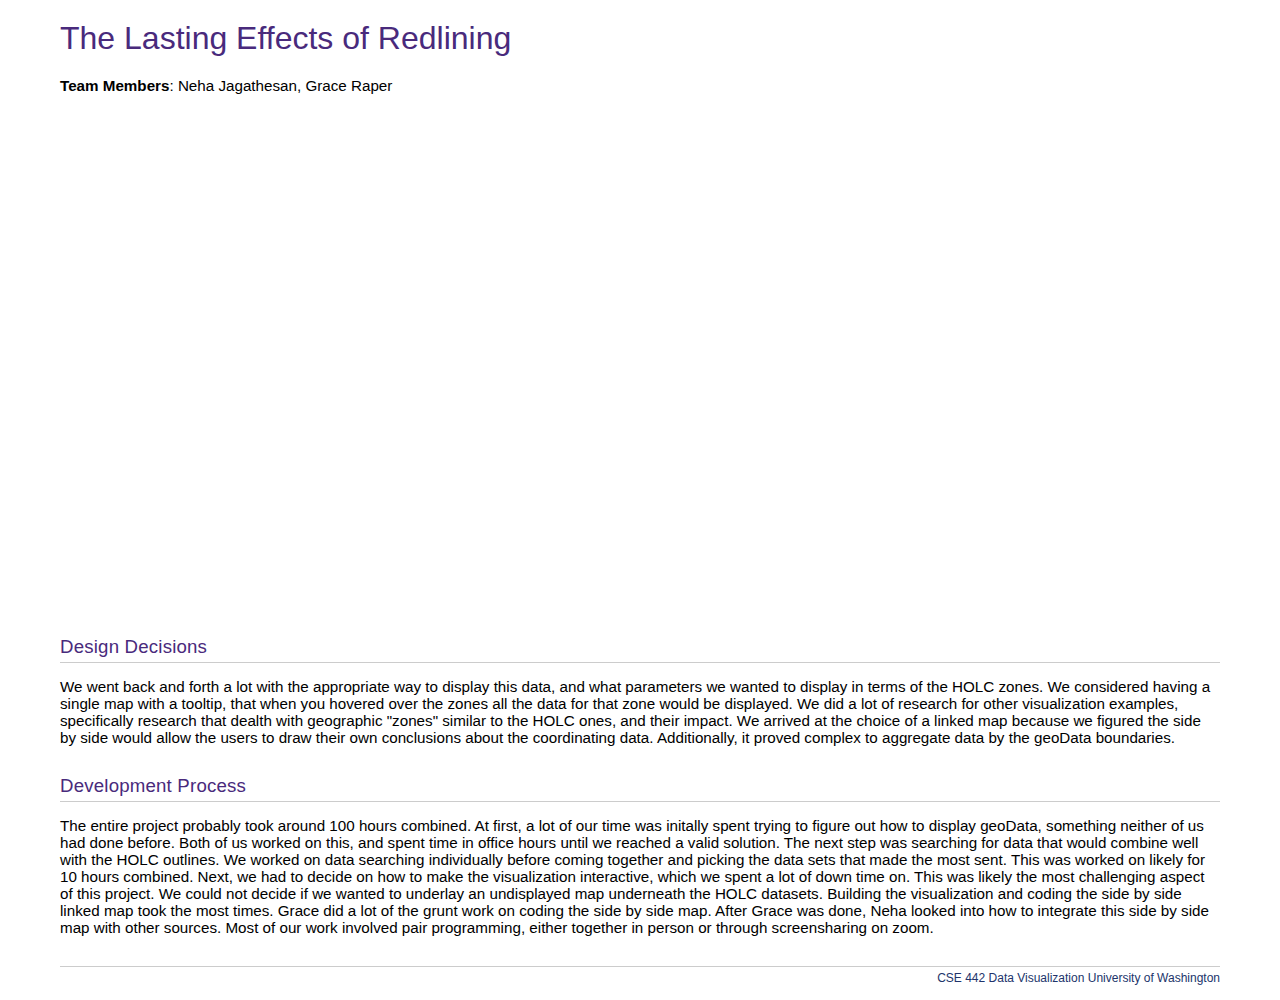
==== docs/index.html @ 0a9e6acf "moved index.html to docs" ====
<!DOCTYPE HTML>
<html xml:lang="en" lang="en">
<head>
  <title>CSE442 | A3</title>
  <style media="all">
* { padding: 0; margin: 0; }
 body {
  margin: 0 auto 0 auto;
  padding: 0;
  max-width: 1200px;
  font-family: "Avenir", "Avenir Next", Helvetica Neue, Arial;
  font-size: 0.95em;
}
 a, a:visited { text-decoration: none; color: #7533f4; }
a:hover { text-decoration: underline; color: #f4b014; }
 h1, h2, h3, h4, h5 {
  color: #492a7c;
  background-color: inherit;
  font-weight: normal;
  padding: 0 0 5px 0;
  margin: 15px 0 0 0;
  border: none;
  clear: right;
}
h1 { font-size: 24pt; margin:  5px 0 10px 0; line-height: 28px; }
h2 { font-size: 14pt; margin: 30px 0 15px 0; letter-spacing: 0.01em; border-bottom: 1px solid #ccc;  line-height: 20px;}
h3 { font-size: 13pt; }
h4 { font-size: 12pt; }
h5 { font-size: 11pt; }
p { margin: 0 0 10px 0; }
 .content {
  margin: 0;
  padding: 15px 20px;
  background-color: #ffffff;
}
 .title, .title h1, .title a {
  color: #492a7c;
  font-size: 24pt;
  margin-bottom: 20px;
  margin-top: 5px;
}
 .footer {
  border-top: 1px solid #ccc;
  margin-top: 30px;
  padding-top: 4px;
  text-align: right;
  font-size: 12px;
}
.footer a {
  color: #21346B;
}
.footer a:hover {
  color: #ce3333;
}
  </style>
</head>
<body>
<div class="content">
   <section class="title">
    <a href="/">The Lasting Effects of Redlining</a>
  </section>

   <section>
    <p>
      <strong>Team Members</strong>: Neha Jagathesan, Grace Raper
    </p>
  </section>

   <section>
    <iframe width="100%" height="500" frameborder="0"
  src="https://observablehq.com/embed/5e6ecacc96a2336e?cell=*"></iframe>
  </section>

  <section>
    <h2>Design Decisions</h2>
    We went back and forth a lot with the appropriate way to display this data, and what parameters we wanted to display in terms of the HOLC zones. We considered having a single map with a tooltip, that when you hovered over the zones all the data for that zone would be displayed. We did a lot of research for other visualization examples, specifically research that dealth with geographic "zones" similar to the HOLC ones, and their impact. 
    We arrived at the choice of a linked map because we figured the side by side would allow the users to draw their own conclusions about the coordinating data. Additionally, it proved complex to aggregate data by the geoData boundaries.
  </section>

  <section>
    <h2>Development Process</h2>
    The entire project probably took around 100 hours combined. 
    At first, a lot of our time was initally spent trying to figure out how to display geoData, something neither of us had done before. Both of us worked on this, and spent time in office hours until we reached a valid solution.
    The next step was searching for data that would combine well with the HOLC outlines. We worked on data searching individually before coming together and picking the data sets that made the most sent. This was worked on likely for 10 hours combined.
    Next, we had to decide on how to make the visualization interactive, which we spent a lot of down time on. This was likely the most challenging aspect of this project. We could not decide if we wanted to underlay an undisplayed map underneath the HOLC datasets. 
    Building the visualization and coding the side by side linked map took the most times. Grace did a lot of the grunt work on coding the side by side map. After Grace was done, Neha looked into how to integrate this side by side map with other sources. Most of our work involved pair programming, either together in person or through screensharing on zoom. 
  </section>

  <div class="footer">
    <a href="https://courses.cs.washington.edu/courses/cse442/21au/">CSE 442 Data Visualization</a>
    <a href="http://www.washington.edu">University of Washington</a>
  </div>
 </div>
</body>
</html>
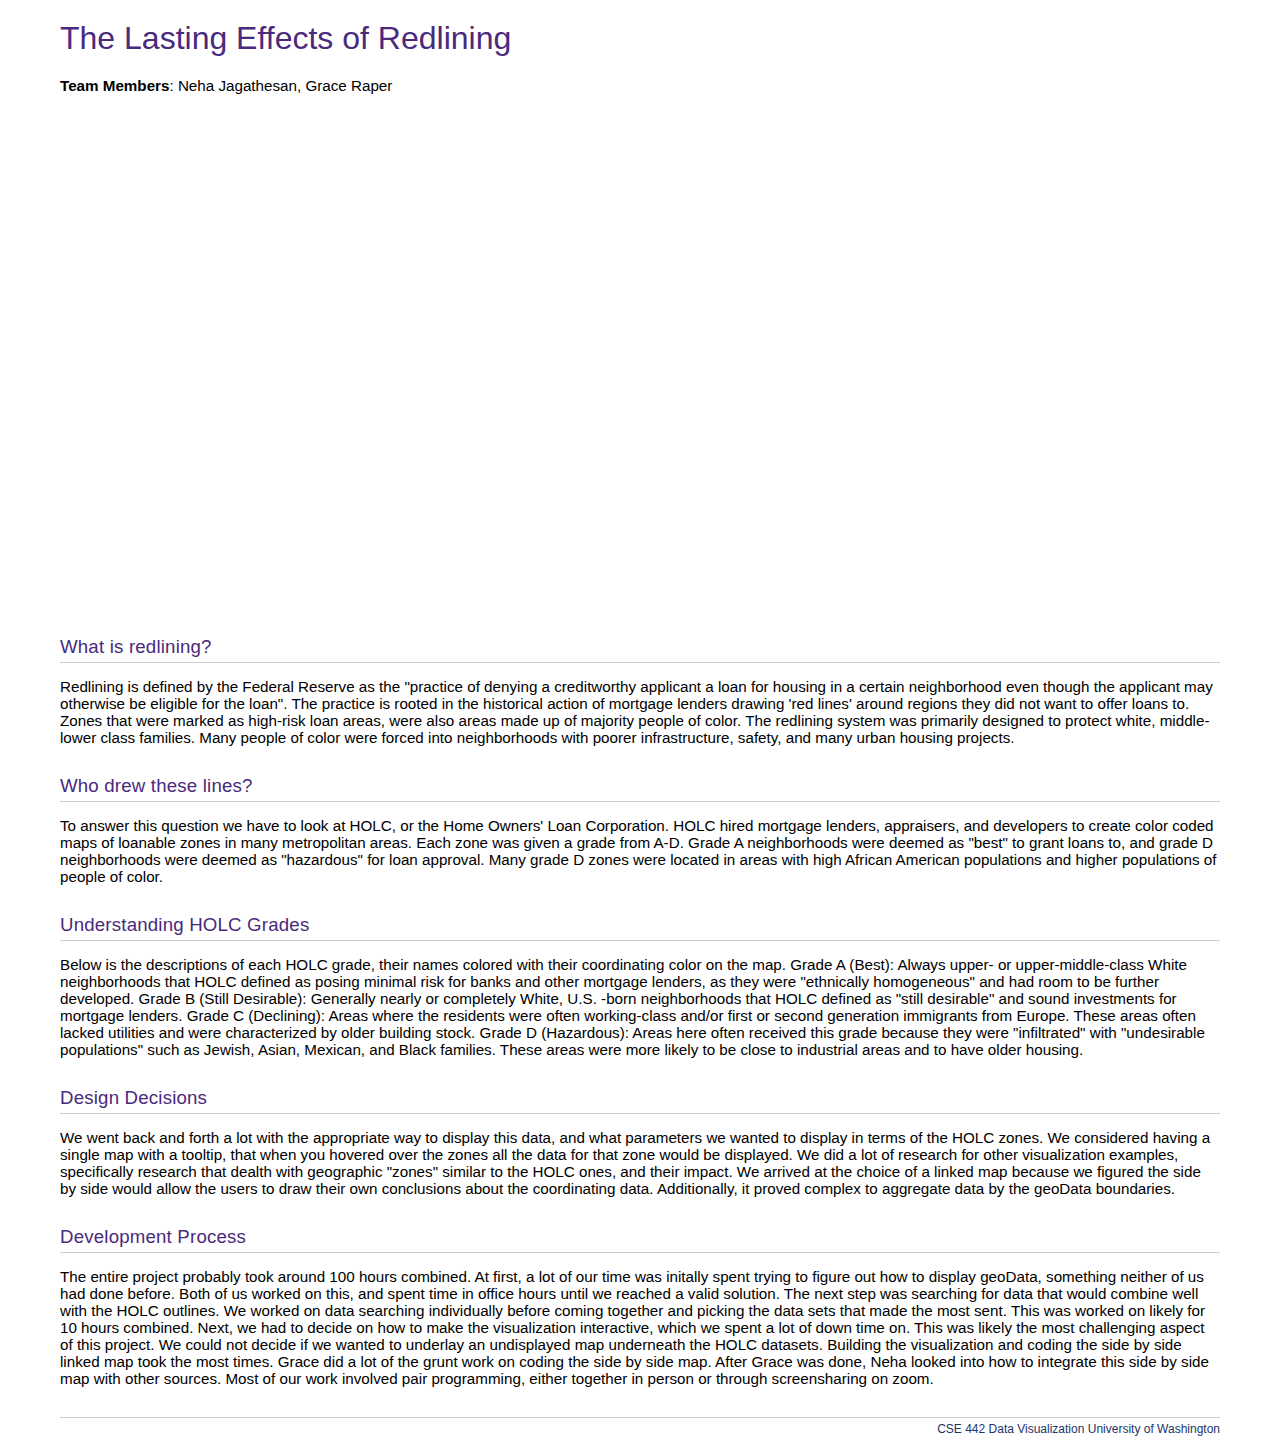
==== commit 10adc4ec: "history/backgrounded added to index.html" ====
--- a/docs/index.html
+++ b/docs/index.html
@@ -72,6 +72,27 @@
   </section>
 
   <section>
+    <h2>What is redlining?</h2>
+    Redlining is defined by the Federal Reserve as the "practice of denying a creditworthy applicant a loan for housing in a certain neighborhood even though the applicant may otherwise be eligible for the loan". The practice is rooted in the historical action of mortgage lenders drawing 'red lines' around regions they did not want to offer loans to.
+    Zones that were marked as high-risk loan areas, were also areas made up of majority people of color. The redlining system was primarily designed to protect white, middle-lower class families. Many people of color were forced into neighborhoods with poorer infrastructure, safety, and many urban housing projects.
+  </section>
+  
+  <section>
+    <h2>Who drew these lines?</h2>
+    To answer this question we have to look at HOLC, or the Home Owners' Loan Corporation.
+    HOLC hired mortgage lenders, appraisers, and developers to create color coded maps of loanable zones in many metropolitan areas. Each zone was given a grade from A-D. Grade A neighborhoods were deemed as "best" to grant loans to, and grade D neighborhoods were deemed as "hazardous" for loan approval. Many grade D zones were located in areas with high African American populations and higher populations of people of color.
+  </section>
+    
+  <section>
+    <h2>Understanding HOLC Grades</h2>
+    Below is the descriptions of each HOLC grade, their names colored with their coordinating color on the map.
+    Grade A (Best): Always upper- or upper-middle-class White neighborhoods that HOLC defined as posing minimal risk for banks and other mortgage lenders, as they were "ethnically homogeneous" and had room to be further developed.
+    Grade B (Still Desirable): Generally nearly or completely White, U.S. -born neighborhoods that HOLC defined as "still desirable" and sound investments for mortgage lenders.
+    Grade C (Declining): Areas where the residents were often working-class and/or first or second generation immigrants from Europe. These areas often lacked utilities and were characterized by older building stock.
+    Grade D (Hazardous): Areas here often received this grade because they were "infiltrated" with "undesirable populations" such as Jewish, Asian, Mexican, and Black families. These areas were more likely to be close to industrial areas and to have older housing.
+  </section> 
+  
+  <section>
     <h2>Design Decisions</h2>
     We went back and forth a lot with the appropriate way to display this data, and what parameters we wanted to display in terms of the HOLC zones. We considered having a single map with a tooltip, that when you hovered over the zones all the data for that zone would be displayed. We did a lot of research for other visualization examples, specifically research that dealth with geographic "zones" similar to the HOLC ones, and their impact. 
     We arrived at the choice of a linked map because we figured the side by side would allow the users to draw their own conclusions about the coordinating data. Additionally, it proved complex to aggregate data by the geoData boundaries.
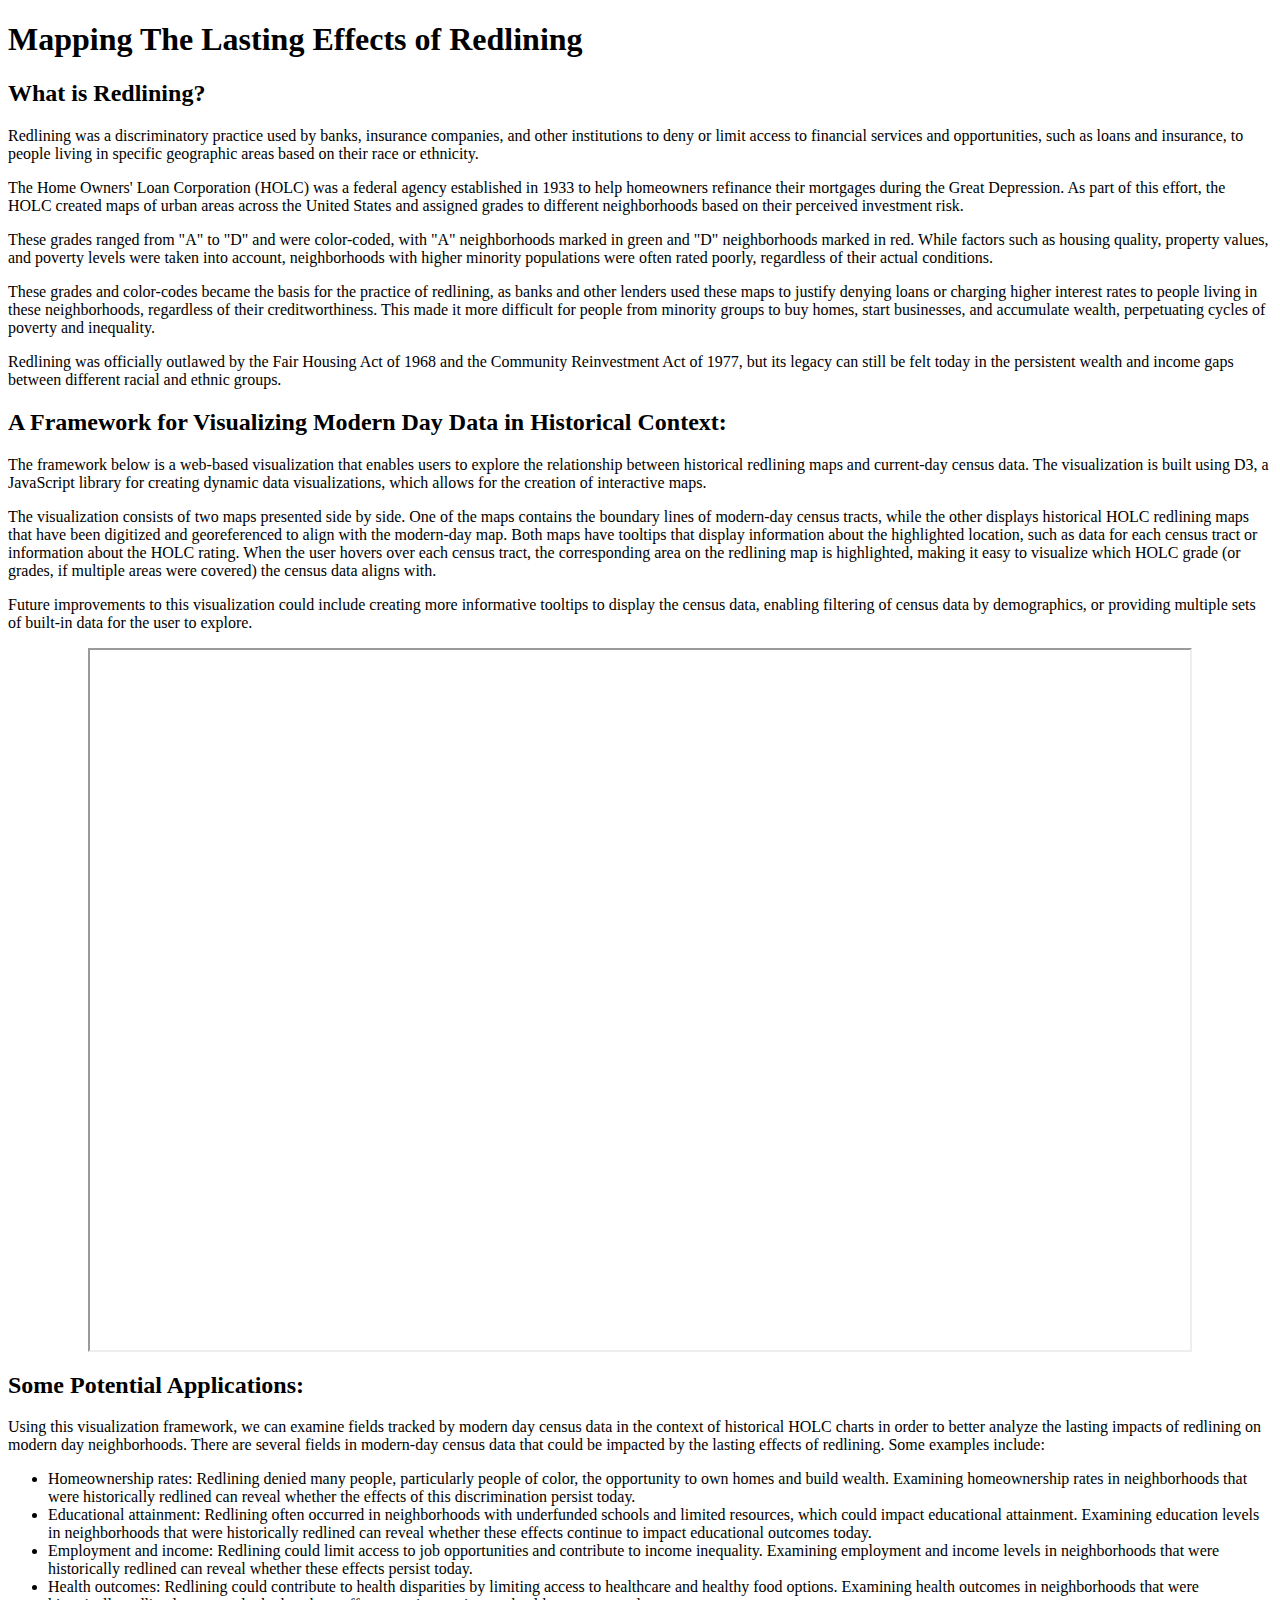
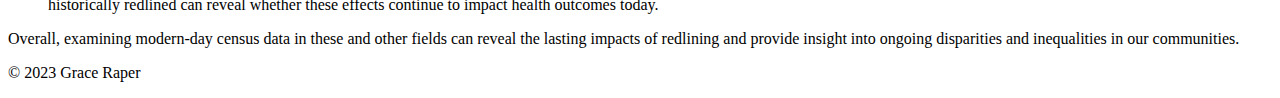
==== commit 997111a3: "updated index.html" ====
--- a/docs/index.html
+++ b/docs/index.html
@@ -1,116 +1,59 @@
-<!DOCTYPE HTML>
-<html xml:lang="en" lang="en">
+<!DOCTYPE html>
+<html lang="en">
 <head>
-  <title>CSE442 | A3</title>
-  <style media="all">
-* { padding: 0; margin: 0; }
- body {
-  margin: 0 auto 0 auto;
-  padding: 0;
-  max-width: 1200px;
-  font-family: "Avenir", "Avenir Next", Helvetica Neue, Arial;
-  font-size: 0.95em;
-}
- a, a:visited { text-decoration: none; color: #7533f4; }
-a:hover { text-decoration: underline; color: #f4b014; }
- h1, h2, h3, h4, h5 {
-  color: #492a7c;
-  background-color: inherit;
-  font-weight: normal;
-  padding: 0 0 5px 0;
-  margin: 15px 0 0 0;
-  border: none;
-  clear: right;
-}
-h1 { font-size: 24pt; margin:  5px 0 10px 0; line-height: 28px; }
-h2 { font-size: 14pt; margin: 30px 0 15px 0; letter-spacing: 0.01em; border-bottom: 1px solid #ccc;  line-height: 20px;}
-h3 { font-size: 13pt; }
-h4 { font-size: 12pt; }
-h5 { font-size: 11pt; }
-p { margin: 0 0 10px 0; }
- .content {
-  margin: 0;
-  padding: 15px 20px;
-  background-color: #ffffff;
-}
- .title, .title h1, .title a {
-  color: #492a7c;
-  font-size: 24pt;
-  margin-bottom: 20px;
-  margin-top: 5px;
-}
- .footer {
-  border-top: 1px solid #ccc;
-  margin-top: 30px;
-  padding-top: 4px;
-  text-align: right;
-  font-size: 12px;
-}
-.footer a {
-  color: #21346B;
-}
-.footer a:hover {
-  color: #ce3333;
-}
-  </style>
+    <meta charset="UTF-8">
+    <title>Redviz - Grace Raper</title>
+    <link rel="stylesheet" href="./css/style.css">
 </head>
 <body>
-<div class="content">
-   <section class="title">
-    <a href="/">The Lasting Effects of Redlining</a>
-  </section>
+<header>
+    <h1>Mapping The Lasting Effects of Redlining</h1>
+</header>
 
-   <section>
-    <p>
-      <strong>Team Members</strong>: Neha Jagathesan, Grace Raper
-    </p>
-  </section>
+<style>
+    iframe {
+        display: block;
+        margin: 0 auto;
+    }
+</style>
 
-   <section>
-    <iframe width="100%" height="500" frameborder="0"
-  src="https://observablehq.com/embed/5e6ecacc96a2336e?cell=*"></iframe>
-  </section>
+<main>
+    <article>
+        <h2>What is Redlining?</h2>
+        <p>Redlining was a discriminatory practice used by banks, insurance companies, and other institutions to deny or limit access to financial services and opportunities, such as loans and insurance, to people living in specific geographic areas based on their race or ethnicity.</p>
+        <p>The Home Owners' Loan Corporation (HOLC) was a federal agency established in 1933 to help homeowners refinance their mortgages during the Great Depression. As part of this effort, the HOLC created maps of urban areas across the United States and assigned grades to different neighborhoods based on their perceived investment risk.</p>
+        <p>These grades ranged from "A" to "D" and were color-coded, with "A" neighborhoods marked in green and "D" neighborhoods marked in red. While factors such as housing quality, property values, and poverty levels were taken into account, neighborhoods with higher minority populations were often rated poorly, regardless of their actual conditions.</p>
+        <p>These grades and color-codes became the basis for the practice of redlining, as banks and other lenders used these maps to justify denying loans or charging higher interest rates to people living in these neighborhoods, regardless of their creditworthiness. This made it more difficult for people from minority groups to buy homes, start businesses, and accumulate wealth, perpetuating cycles of poverty and inequality.</p>
+        <p>Redlining was officially outlawed by the Fair Housing Act of 1968 and the Community Reinvestment Act of 1977, but its legacy can still be felt today in the persistent wealth and income gaps between different racial and ethnic groups.</p>
+    </article>
+    <article>
+        <h2>A Framework for Visualizing Modern Day Data in Historical Context:</h2>
+        <p>The framework below is a web-based visualization that enables users to explore the relationship between historical redlining maps and current-day census data. The visualization is built using D3, a JavaScript library for creating dynamic data visualizations, which allows for the creation of interactive maps.</p>
+        <p>The visualization consists of two maps presented side by side. One of the maps contains the boundary lines of modern-day census tracts, while the other displays historical HOLC redlining maps that have been digitized and georeferenced to align with the modern-day map. Both maps have tooltips that display information about the highlighted location, such as data for each census tract or information about the HOLC rating. When the user hovers over each census tract, the corresponding area on the redlining map is highlighted, making it easy to visualize which HOLC grade (or grades, if multiple areas were covered) the census data aligns with.</p>
+        <p>Future improvements to this visualization could include creating more informative tooltips to display the census data, enabling filtering of census data by demographics, or providing multiple sets of built-in data for the user to explore.</p>
+    </article>
+    <iframe width="1100" height="700" src="https://observablehq.com/embed/@grace-raper/redlining-in-seattle@815?cells=censusTracts"></iframe>
+</main>
 
-  <section>
-    <h2>What is redlining?</h2>
-    Redlining is defined by the Federal Reserve as the "practice of denying a creditworthy applicant a loan for housing in a certain neighborhood even though the applicant may otherwise be eligible for the loan". The practice is rooted in the historical action of mortgage lenders drawing 'red lines' around regions they did not want to offer loans to.
-    Zones that were marked as high-risk loan areas, were also areas made up of majority people of color. The redlining system was primarily designed to protect white, middle-lower class families. Many people of color were forced into neighborhoods with poorer infrastructure, safety, and many urban housing projects.
-  </section>
-  
-  <section>
-    <h2>Who drew these lines?</h2>
-    To answer this question we have to look at HOLC, or the Home Owners' Loan Corporation.
-    HOLC hired mortgage lenders, appraisers, and developers to create color coded maps of loanable zones in many metropolitan areas. Each zone was given a grade from A-D. Grade A neighborhoods were deemed as "best" to grant loans to, and grade D neighborhoods were deemed as "hazardous" for loan approval. Many grade D zones were located in areas with high African American populations and higher populations of people of color.
-  </section>
-    
-  <section>
-    <h2>Understanding HOLC Grades</h2>
-    Below is the descriptions of each HOLC grade, their names colored with their coordinating color on the map.
-    Grade A (Best): Always upper- or upper-middle-class White neighborhoods that HOLC defined as posing minimal risk for banks and other mortgage lenders, as they were "ethnically homogeneous" and had room to be further developed.
-    Grade B (Still Desirable): Generally nearly or completely White, U.S. -born neighborhoods that HOLC defined as "still desirable" and sound investments for mortgage lenders.
-    Grade C (Declining): Areas where the residents were often working-class and/or first or second generation immigrants from Europe. These areas often lacked utilities and were characterized by older building stock.
-    Grade D (Hazardous): Areas here often received this grade because they were "infiltrated" with "undesirable populations" such as Jewish, Asian, Mexican, and Black families. These areas were more likely to be close to industrial areas and to have older housing.
-  </section> 
-  
-  <section>
-    <h2>Design Decisions</h2>
-    We went back and forth a lot with the appropriate way to display this data, and what parameters we wanted to display in terms of the HOLC zones. We considered having a single map with a tooltip, that when you hovered over the zones all the data for that zone would be displayed. We did a lot of research for other visualization examples, specifically research that dealth with geographic "zones" similar to the HOLC ones, and their impact. 
-    We arrived at the choice of a linked map because we figured the side by side would allow the users to draw their own conclusions about the coordinating data. Additionally, it proved complex to aggregate data by the geoData boundaries.
-  </section>
+<main>
+    <article>
+        <h2>Some Potential Applications:</h2>
+        <p>Using this visualization framework, we can examine fields tracked by modern day census data in the context of historical HOLC charts in order to better analyze the lasting impacts of redlining on modern day neighborhoods. There are several fields in modern-day census data that could be impacted by the lasting effects of redlining. Some examples include:</p>
+        <ul>
+            <li>Homeownership rates: Redlining denied many people, particularly people of color, the opportunity to own homes and build wealth. Examining homeownership rates in neighborhoods that were historically redlined can reveal whether the effects of this discrimination persist today.</li>
+            <li>Educational attainment: Redlining often occurred in neighborhoods with underfunded schools and limited resources, which could impact educational attainment. Examining education levels in neighborhoods that were historically redlined can reveal whether these effects continue to impact educational outcomes today.</li>
+            <li>Employment and income: Redlining could limit access to job opportunities and contribute to income inequality. Examining employment and income levels in neighborhoods that were historically redlined can reveal whether these effects persist today.</li>
+            <li>Health outcomes: Redlining could contribute to health disparities by limiting access to healthcare and healthy food options. Examining health outcomes in neighborhoods that were historically redlined can reveal whether these effects continue to impact health outcomes today.</li>
+        </ul>
+        <p>Overall, examining modern-day census data in these and other fields can reveal the lasting impacts of redlining and provide insight into ongoing disparities and inequalities in our communities.</p>
+    </article>
+</main>
 
-  <section>
-    <h2>Development Process</h2>
-    The entire project probably took around 100 hours combined. 
-    At first, a lot of our time was initally spent trying to figure out how to display geoData, something neither of us had done before. Both of us worked on this, and spent time in office hours until we reached a valid solution.
-    The next step was searching for data that would combine well with the HOLC outlines. We worked on data searching individually before coming together and picking the data sets that made the most sent. This was worked on likely for 10 hours combined.
-    Next, we had to decide on how to make the visualization interactive, which we spent a lot of down time on. This was likely the most challenging aspect of this project. We could not decide if we wanted to underlay an undisplayed map underneath the HOLC datasets. 
-    Building the visualization and coding the side by side linked map took the most times. Grace did a lot of the grunt work on coding the side by side map. After Grace was done, Neha looked into how to integrate this side by side map with other sources. Most of our work involved pair programming, either together in person or through screensharing on zoom. 
-  </section>
 
-  <div class="footer">
-    <a href="https://courses.cs.washington.edu/courses/cse442/21au/">CSE 442 Data Visualization</a>
-    <a href="http://www.washington.edu">University of Washington</a>
-  </div>
- </div>
+<footer>
+    <p>&copy; 2023 Grace Raper</p>
+</footer>
+
+<script src="https://d3js.org/d3.v7.min.js"></script>
 </body>
-</html> 
+</html>
